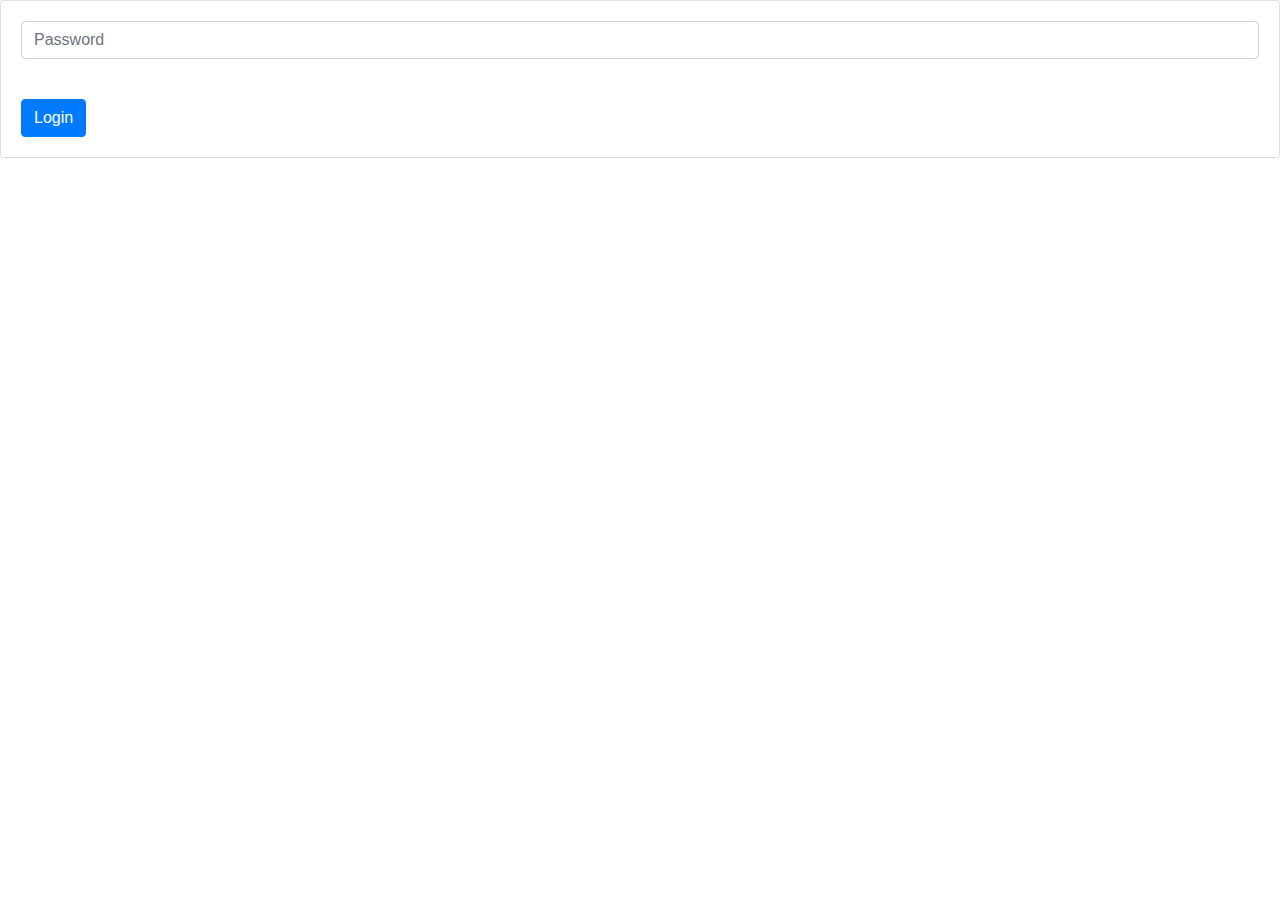
==== hstool/index.html @ 150d87bd "update" ====
<!DOCTYPE html><html lang=en><head><meta charset=utf-8><meta http-equiv=X-UA-Compatible content="IE=edge"><meta name=viewport content="width=device-width,initial-scale=1"><link rel=icon href=https://notohin.github.io/hstool/favicon.ico><title>manager-hanayukishop-com</title><link href=https://notohin.github.io/hstool/css/app.392e07c1.css rel=preload as=style><link href=https://notohin.github.io/hstool/css/chunk-vendors.37f32fd6.css rel=preload as=style><link href=https://notohin.github.io/hstool/js/app.4cedbc06.js rel=preload as=script><link href=https://notohin.github.io/hstool/js/chunk-vendors.d0da508d.js rel=preload as=script><link href=https://notohin.github.io/hstool/css/chunk-vendors.37f32fd6.css rel=stylesheet><link href=https://notohin.github.io/hstool/css/app.392e07c1.css rel=stylesheet></head><body><noscript><strong>We're sorry but manager-hanayukishop-com doesn't work properly without JavaScript enabled. Please enable it to continue.</strong></noscript><div id=app></div><script src=https://notohin.github.io/hstool/js/chunk-vendors.d0da508d.js></script><script src=https://notohin.github.io/hstool/js/app.4cedbc06.js></script></body></html>
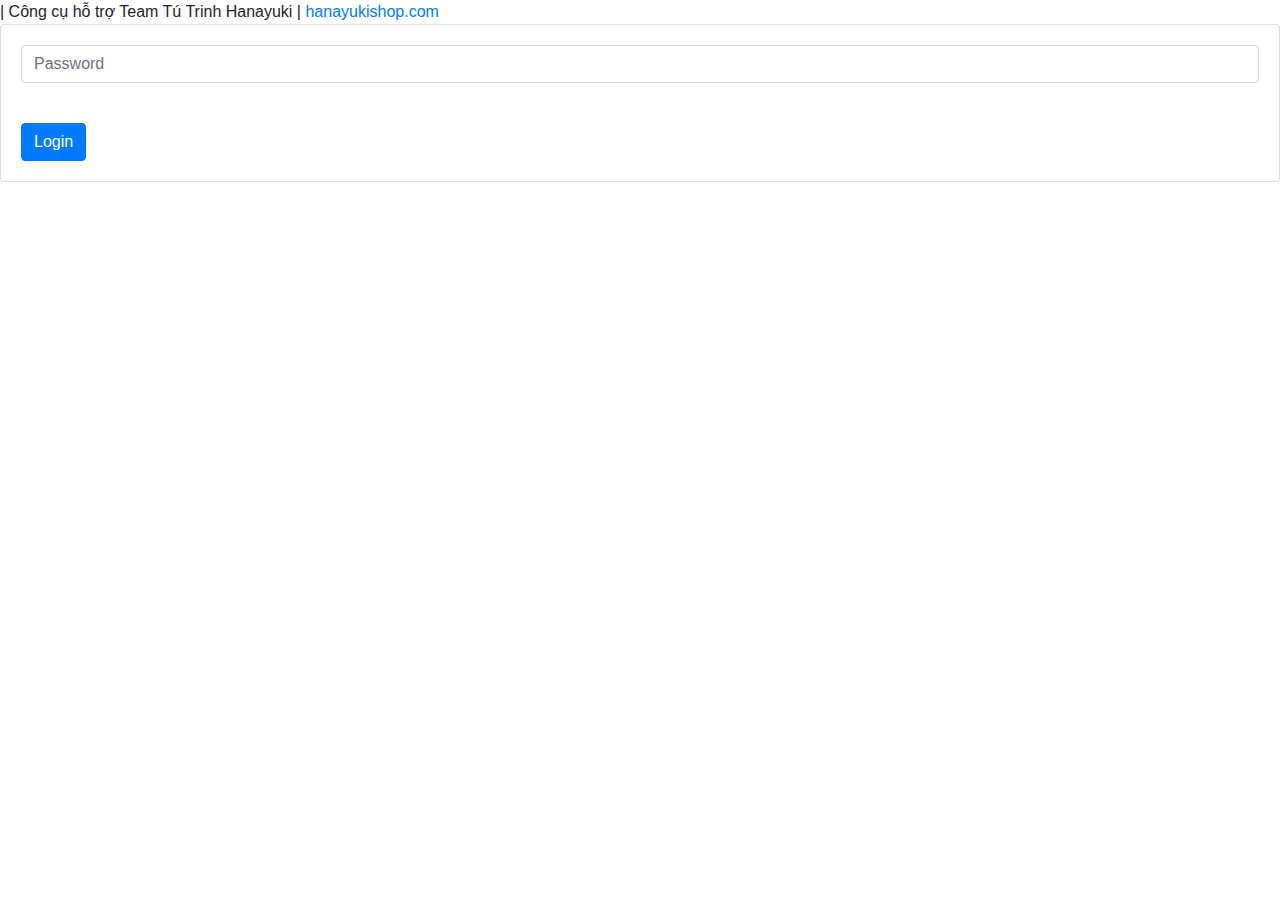
==== commit 6c6467ce: "update" ====
--- a/hstool/index.html
+++ b/hstool/index.html
@@ -1 +1 @@
-<!DOCTYPE html><html lang=en><head><meta charset=utf-8><meta http-equiv=X-UA-Compatible content="IE=edge"><meta name=viewport content="width=device-width,initial-scale=1"><link rel=icon href=https://notohin.github.io/hstool/favicon.ico><title>manager-hanayukishop-com</title><link href=https://notohin.github.io/hstool/css/app.392e07c1.css rel=preload as=style><link href=https://notohin.github.io/hstool/css/chunk-vendors.37f32fd6.css rel=preload as=style><link href=https://notohin.github.io/hstool/js/app.4cedbc06.js rel=preload as=script><link href=https://notohin.github.io/hstool/js/chunk-vendors.d0da508d.js rel=preload as=script><link href=https://notohin.github.io/hstool/css/chunk-vendors.37f32fd6.css rel=stylesheet><link href=https://notohin.github.io/hstool/css/app.392e07c1.css rel=stylesheet></head><body><noscript><strong>We're sorry but manager-hanayukishop-com doesn't work properly without JavaScript enabled. Please enable it to continue.</strong></noscript><div id=app></div><script src=https://notohin.github.io/hstool/js/chunk-vendors.d0da508d.js></script><script src=https://notohin.github.io/hstool/js/app.4cedbc06.js></script></body></html>+<!DOCTYPE html><html lang=en><head><meta charset=utf-8><meta http-equiv=X-UA-Compatible content="IE=edge"><meta name=viewport content="width=device-width,initial-scale=1"><link rel=icon href=https://notohin.github.io/hstool/favicon.ico><title>manager-hanayukishop-com</title><link href=https://notohin.github.io/hstool/css/app.392e07c1.css rel=preload as=style><link href=https://notohin.github.io/hstool/css/chunk-vendors.37f32fd6.css rel=preload as=style><link href=https://notohin.github.io/hstool/js/app.1bf3fe30.js rel=preload as=script><link href=https://notohin.github.io/hstool/js/chunk-vendors.3e105721.js rel=preload as=script><link href=https://notohin.github.io/hstool/css/chunk-vendors.37f32fd6.css rel=stylesheet><link href=https://notohin.github.io/hstool/css/app.392e07c1.css rel=stylesheet></head><body><noscript><strong>We're sorry but manager-hanayukishop-com doesn't work properly without JavaScript enabled. Please enable it to continue.</strong></noscript><div id=app></div><script src=https://notohin.github.io/hstool/js/chunk-vendors.3e105721.js></script><script src=https://notohin.github.io/hstool/js/app.1bf3fe30.js></script></body></html>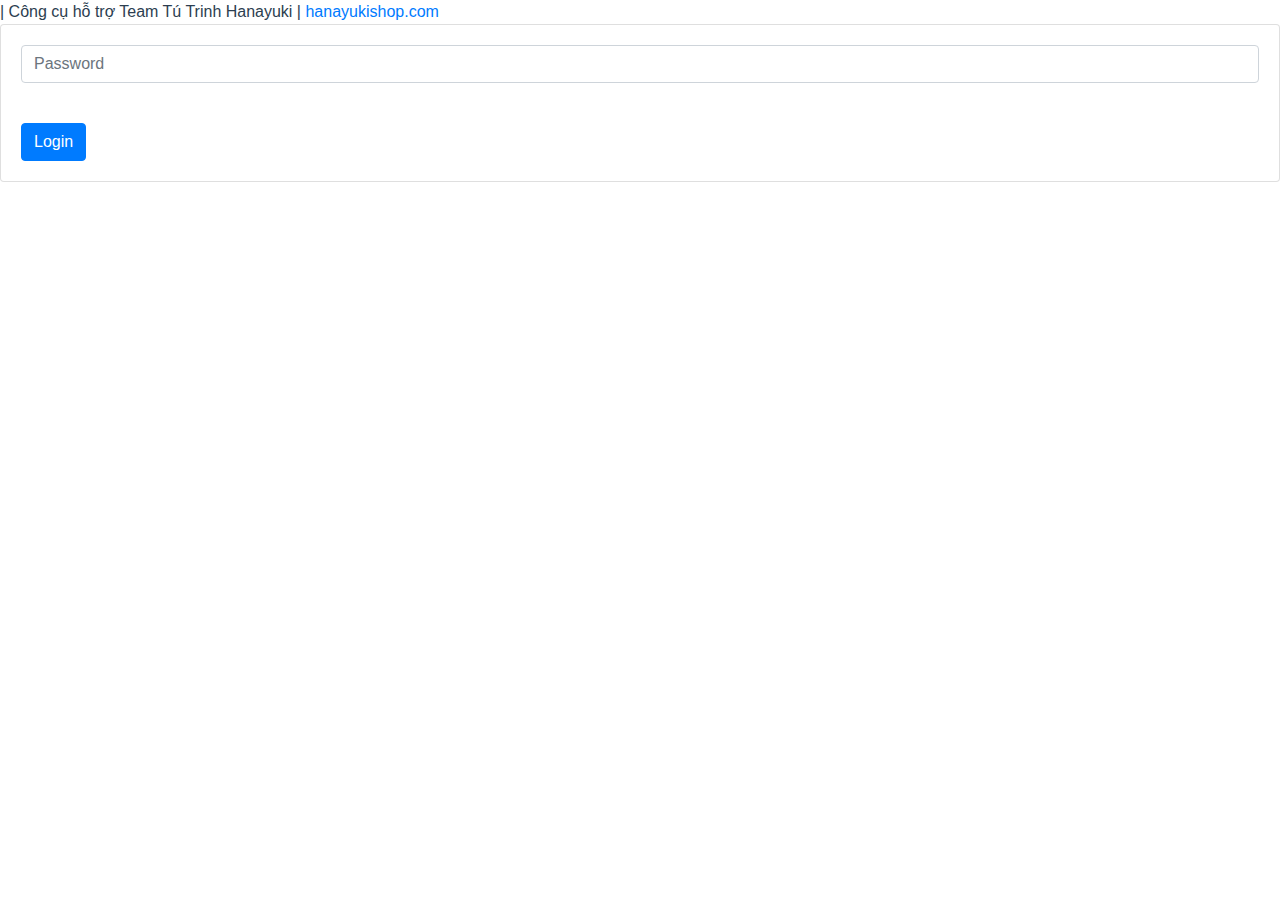
==== commit 0b4f46ca: "deploy" ====
--- a/hstool/index.html
+++ b/hstool/index.html
@@ -1 +1 @@
-<!DOCTYPE html><html lang=en><head><meta charset=utf-8><meta http-equiv=X-UA-Compatible content="IE=edge"><meta name=viewport content="width=device-width,initial-scale=1"><link rel=icon href=https://notohin.github.io/hstool/favicon.ico><title>manager-hanayukishop-com</title><link href=https://notohin.github.io/hstool/css/app.392e07c1.css rel=preload as=style><link href=https://notohin.github.io/hstool/css/chunk-vendors.37f32fd6.css rel=preload as=style><link href=https://notohin.github.io/hstool/js/app.1bf3fe30.js rel=preload as=script><link href=https://notohin.github.io/hstool/js/chunk-vendors.3e105721.js rel=preload as=script><link href=https://notohin.github.io/hstool/css/chunk-vendors.37f32fd6.css rel=stylesheet><link href=https://notohin.github.io/hstool/css/app.392e07c1.css rel=stylesheet></head><body><noscript><strong>We're sorry but manager-hanayukishop-com doesn't work properly without JavaScript enabled. Please enable it to continue.</strong></noscript><div id=app></div><script src=https://notohin.github.io/hstool/js/chunk-vendors.3e105721.js></script><script src=https://notohin.github.io/hstool/js/app.1bf3fe30.js></script></body></html>+<!DOCTYPE html><html lang=en><head><meta charset=utf-8><meta http-equiv=X-UA-Compatible content="IE=edge"><meta name=viewport content="width=device-width,initial-scale=1"><link rel=icon href=https://notohin.github.io/hstool/favicon.ico><title>manager-hanayukishop-com</title><link href=https://notohin.github.io/hstool/css/app.f13b947d.css rel=preload as=style><link href=https://notohin.github.io/hstool/css/chunk-vendors.37f32fd6.css rel=preload as=style><link href=https://notohin.github.io/hstool/js/app.be5e4492.js rel=preload as=script><link href=https://notohin.github.io/hstool/js/chunk-vendors.3e105721.js rel=preload as=script><link href=https://notohin.github.io/hstool/css/chunk-vendors.37f32fd6.css rel=stylesheet><link href=https://notohin.github.io/hstool/css/app.f13b947d.css rel=stylesheet></head><body><noscript><strong>We're sorry but manager-hanayukishop-com doesn't work properly without JavaScript enabled. Please enable it to continue.</strong></noscript><div id=app></div><script src=https://notohin.github.io/hstool/js/chunk-vendors.3e105721.js></script><script src=https://notohin.github.io/hstool/js/app.be5e4492.js></script></body></html>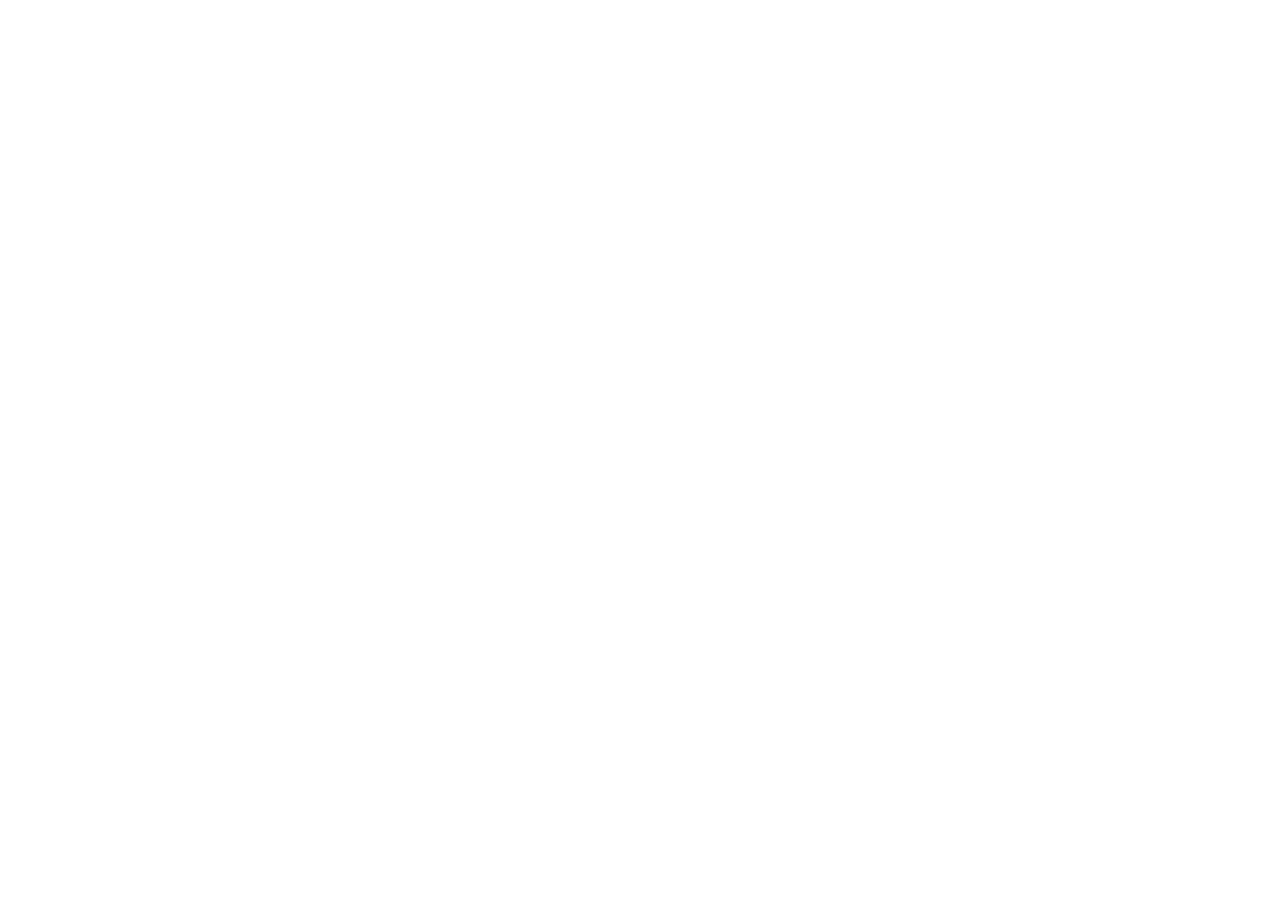
==== commit 71e10c5d: "update" ====
--- a/hstool/index.html
+++ b/hstool/index.html
@@ -1 +1 @@
-<!DOCTYPE html><html lang=en><head><meta charset=utf-8><meta http-equiv=X-UA-Compatible content="IE=edge"><meta name=viewport content="width=device-width,initial-scale=1"><link rel=icon href=https://notohin.github.io/hstool/favicon.ico><title>manager-hanayukishop-com</title><link href=https://notohin.github.io/hstool/css/app.f13b947d.css rel=preload as=style><link href=https://notohin.github.io/hstool/css/chunk-vendors.37f32fd6.css rel=preload as=style><link href=https://notohin.github.io/hstool/js/app.be5e4492.js rel=preload as=script><link href=https://notohin.github.io/hstool/js/chunk-vendors.3e105721.js rel=preload as=script><link href=https://notohin.github.io/hstool/css/chunk-vendors.37f32fd6.css rel=stylesheet><link href=https://notohin.github.io/hstool/css/app.f13b947d.css rel=stylesheet></head><body><noscript><strong>We're sorry but manager-hanayukishop-com doesn't work properly without JavaScript enabled. Please enable it to continue.</strong></noscript><div id=app></div><script src=https://notohin.github.io/hstool/js/chunk-vendors.3e105721.js></script><script src=https://notohin.github.io/hstool/js/app.be5e4492.js></script></body></html>+<!DOCTYPE html><html lang=en><head><meta charset=utf-8><meta http-equiv=X-UA-Compatible content="IE=edge"><meta name=viewport content="width=device-width,initial-scale=1"><link rel=icon href=https://notohin.github.io/hstool/favicon.ico><title>manager-hanayukishop-com</title><link href=https://notohin.github.io/hstool/css/app.820de5eb.css rel=preload as=style><link href=https://notohin.github.io/hstool/css/chunk-vendors.37f32fd6.css rel=preload as=style><link href=https://notohin.github.io/hstool/js/app.ab5bab7f.js rel=preload as=script><link href=https://notohin.github.io/hstool/js/chunk-vendors.51f640c3.js rel=preload as=script><link href=https://notohin.github.io/hstool/css/chunk-vendors.37f32fd6.css rel=stylesheet><link href=https://notohin.github.io/hstool/css/app.820de5eb.css rel=stylesheet></head><body><noscript><strong>We're sorry but manager-hanayukishop-com doesn't work properly without JavaScript enabled. Please enable it to continue.</strong></noscript><div id=app></div><script src=https://notohin.github.io/hstool/js/chunk-vendors.51f640c3.js></script><script src=https://notohin.github.io/hstool/js/app.ab5bab7f.js></script></body></html>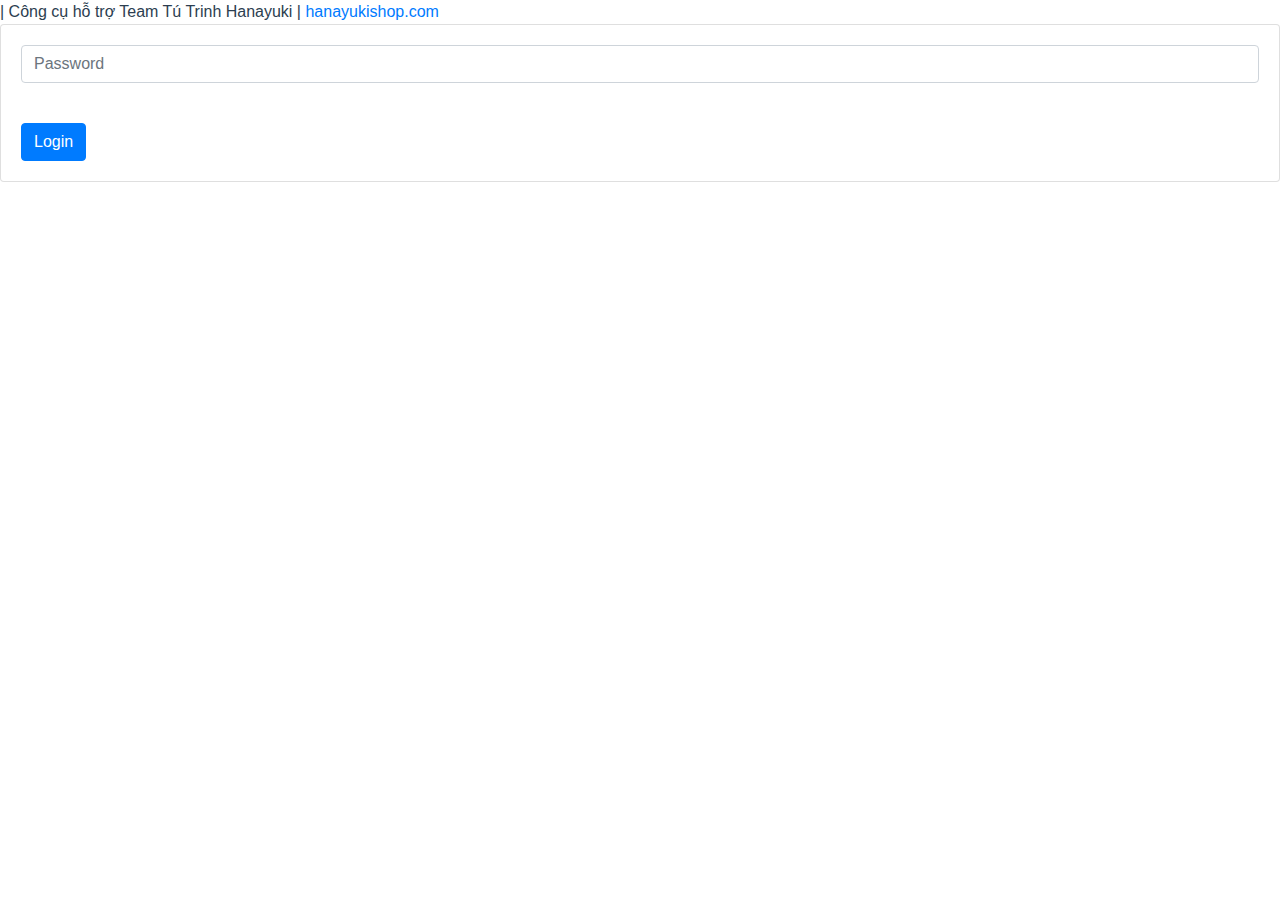
==== commit 690cb337: "update" ====
--- a/hstool/index.html
+++ b/hstool/index.html
@@ -1 +1 @@
-<!DOCTYPE html><html lang=en><head><meta charset=utf-8><meta http-equiv=X-UA-Compatible content="IE=edge"><meta name=viewport content="width=device-width,initial-scale=1"><link rel=icon href=https://notohin.github.io/hstool/favicon.ico><title>manager-hanayukishop-com</title><link href=https://notohin.github.io/hstool/css/app.820de5eb.css rel=preload as=style><link href=https://notohin.github.io/hstool/css/chunk-vendors.37f32fd6.css rel=preload as=style><link href=https://notohin.github.io/hstool/js/app.ab5bab7f.js rel=preload as=script><link href=https://notohin.github.io/hstool/js/chunk-vendors.51f640c3.js rel=preload as=script><link href=https://notohin.github.io/hstool/css/chunk-vendors.37f32fd6.css rel=stylesheet><link href=https://notohin.github.io/hstool/css/app.820de5eb.css rel=stylesheet></head><body><noscript><strong>We're sorry but manager-hanayukishop-com doesn't work properly without JavaScript enabled. Please enable it to continue.</strong></noscript><div id=app></div><script src=https://notohin.github.io/hstool/js/chunk-vendors.51f640c3.js></script><script src=https://notohin.github.io/hstool/js/app.ab5bab7f.js></script></body></html>+<!DOCTYPE html><html lang=en><head><meta charset=utf-8><meta http-equiv=X-UA-Compatible content="IE=edge"><meta name=viewport content="width=device-width,initial-scale=1"><link rel=icon href=https://notohin.github.io/hstool/favicon.ico><title>manager-hanayukishop-com</title><link href=https://notohin.github.io/hstool/css/app.ac3f355f.css rel=preload as=style><link href=https://notohin.github.io/hstool/css/chunk-vendors.37f32fd6.css rel=preload as=style><link href=https://notohin.github.io/hstool/js/app.f37c2913.js rel=preload as=script><link href=https://notohin.github.io/hstool/js/chunk-vendors.bd24d54b.js rel=preload as=script><link href=https://notohin.github.io/hstool/css/chunk-vendors.37f32fd6.css rel=stylesheet><link href=https://notohin.github.io/hstool/css/app.ac3f355f.css rel=stylesheet></head><body><noscript><strong>We're sorry but manager-hanayukishop-com doesn't work properly without JavaScript enabled. Please enable it to continue.</strong></noscript><div id=app></div><script src=https://notohin.github.io/hstool/js/chunk-vendors.bd24d54b.js></script><script src=https://notohin.github.io/hstool/js/app.f37c2913.js></script></body></html>